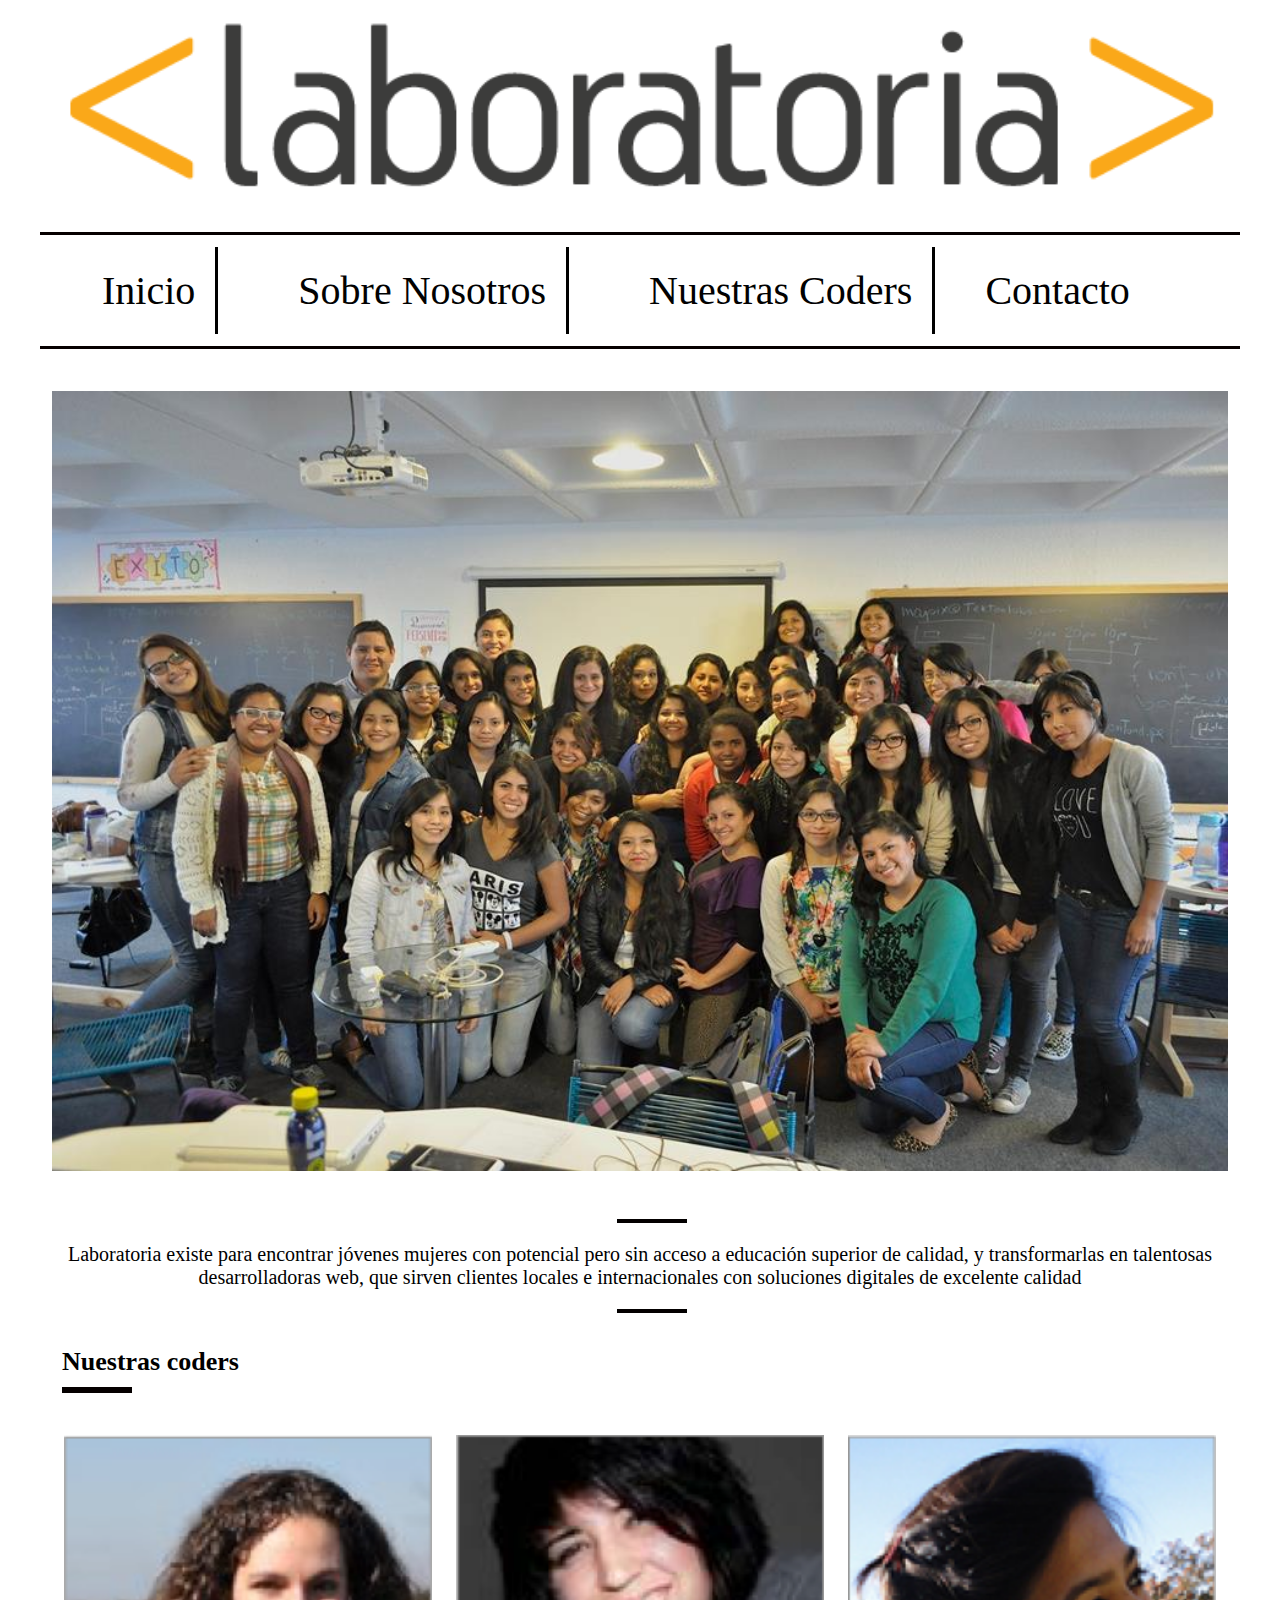
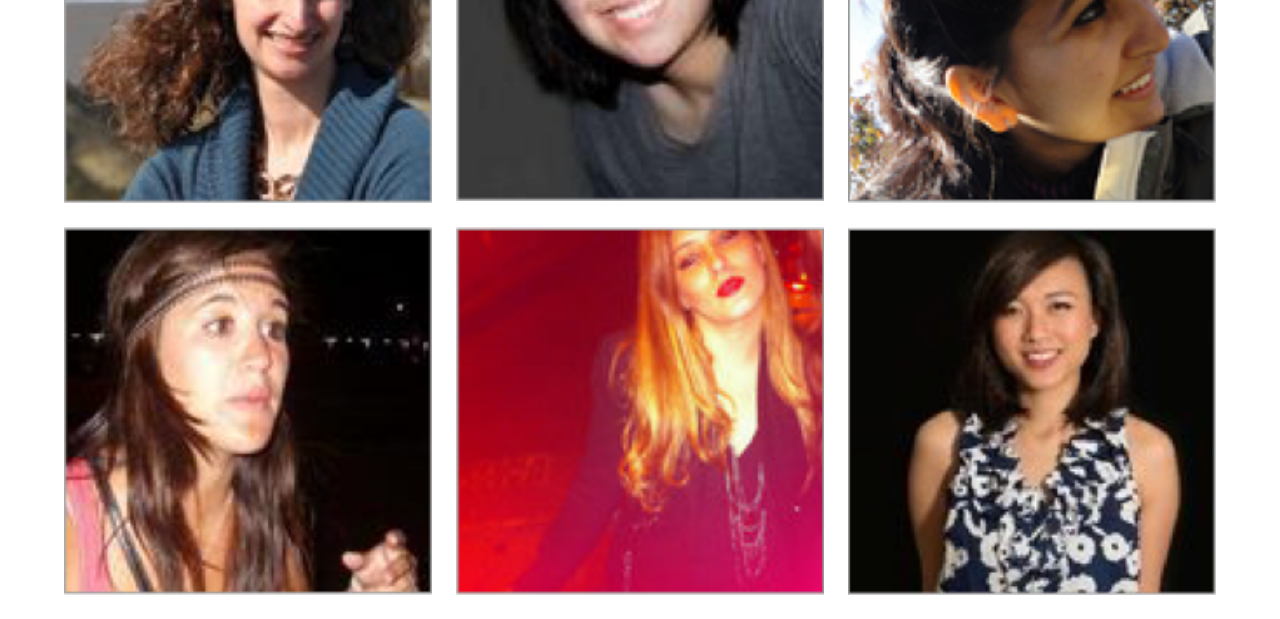
==== index.html @ a44571d0 "primer commit" ====
<!DOCTYPE html>
<html lang="en">
<head>
    <meta charset="UTF-8">
    <title>Mi Primer Layout</title>
    <meta charset="utf-8">
    <link rel="stylesheet" type="text/css" href="css/main.css">
</head>
<body>
  <div class="conteiner">
    <header>
      <div class="row">
        <div class="col-12">
          <img class="logo" src="img/logo.png">
        </div>
      </div>
    </header>
    <nav>
      <div class="row">
        <div class="col-12">
          <ul>
            <li class="linea"><a href="#">Inicio</a></li>
            <li class="linea"><a href="#">Sobre Nosotros</a></li>
            <li class="linea"><a href="#">Nuestras Coders</a></li>
            <li><a href="#">Contacto</a></li>
          </ul>
        </div>
      </div>
    </nav>
    <div class="row">
        <div class="col-12">
          <img class="logo" src="img/grupal.jpg">
        </div>
    </div>
    <div class="row">
        <div class="col-12">
          <div class="rect-parrafo"></div>
          <p>Laboratoria existe para encontrar jóvenes
          mujeres con potencial pero sin acceso a
          educación superior de calidad, y
          transformarlas en talentosas desarrolladoras
          web, que sirven clientes locales e
          internacionales con soluciones digitales de
          excelente calidad</p>
          <div class="rect-parrafo"></div>
        </div>
    </div>

  <section class="caja">
    <div class="row">
      <div class="col-12">
        <div class="coders"><strong>Nuestras coders</strong></div>
        <div class="rect"></div>
        <img class="col-4" src="img/profile-1.png">
        <img class="col-4" src="img/profile-2.png">
        <img class="col-4" src="img/profile-3.png">
        <img class="col-4" src="img/profile-4.png">
        <img class="col-4" src="img/profile-5.png">
        <img class="col-4" src="img/profile-6.png">
      </div>
    </div>
  </section>
  </div>  
</body>
</html>
---- css/main.css ----
* {
	box-sizing: border-box;
	margin: 0;
	padding:0;
}

.conteiner {
	width: 100%;
	max-width: 1200px;
	margin: 0 auto;
	background-color: #FFFFFF;
}

.row:before, .row:after{
	content: "";
	display: block;

}

.row:after {
	clear: both;

}

[class*="col-"] {
	min-height: 7px;
	padding: 12px;
	float: left;
}

.col-1 {
	width: 8.333333%;
}

.col-2 {
	width: 16.666667%;
	
}

.col-3 {
	width: 25%;
}

.col-4 {
	width: 33.333333%;
	margin: auto;
}

.col-5 {
	width: 41.666667%;
}

.col-6 {
	width: 50%;
}

.col-7 {
	width: 58.333333%;
}

.col-8 {
	width: 66.666667%;

}

.col-9 {
	width: 75%;
}

.col-10 {
	width: 83.333333%;
}

.col-11 {
	width: 91.666667%;
}

.col-12 {
	width: 100%;
}

nav {
	width: 100%;
	border-top:3px solid #060000;
	border-bottom: 3px solid #060000;
	margin-bottom: 30px;
}

ul {
	list-style: none;
	margin:auto;
}
li {
	float: left;
	margin:auto;
	text-align: center;
}

a {
	width: 100%;
	float: left:50%;
	padding: 20px 20px;
	display: block;
	text-decoration: none;
	color: #010101;
	font-size: 40px;
}

.linea{
	border-right: 3px solid #000;
	margin-left: 30px;
	margin-right: 30px;
}

.coders {
	padding:10px;
	font-size: 26px;
}

.rect {
	width: 70px;
	height: 6px;
	margin-left:  10px;
	background-color: #050000;
	margin-bottom: 30px;
}

.rect-parrafo {
	width: 70px;
	height: 4px;
	background-color: #030000;
	position: relative;
	left: 565px;
}

.logo {
	width: 100%;
	padding-bottom:20px;
}

p {
	text-align: center;
	font-size: 20px;
	width: 100%;
	padding-top: 20px;
	padding-bottom: 20px;	
}

.caja {
	width: 100%;
	height: 800px;
	background-color: #fff;
}
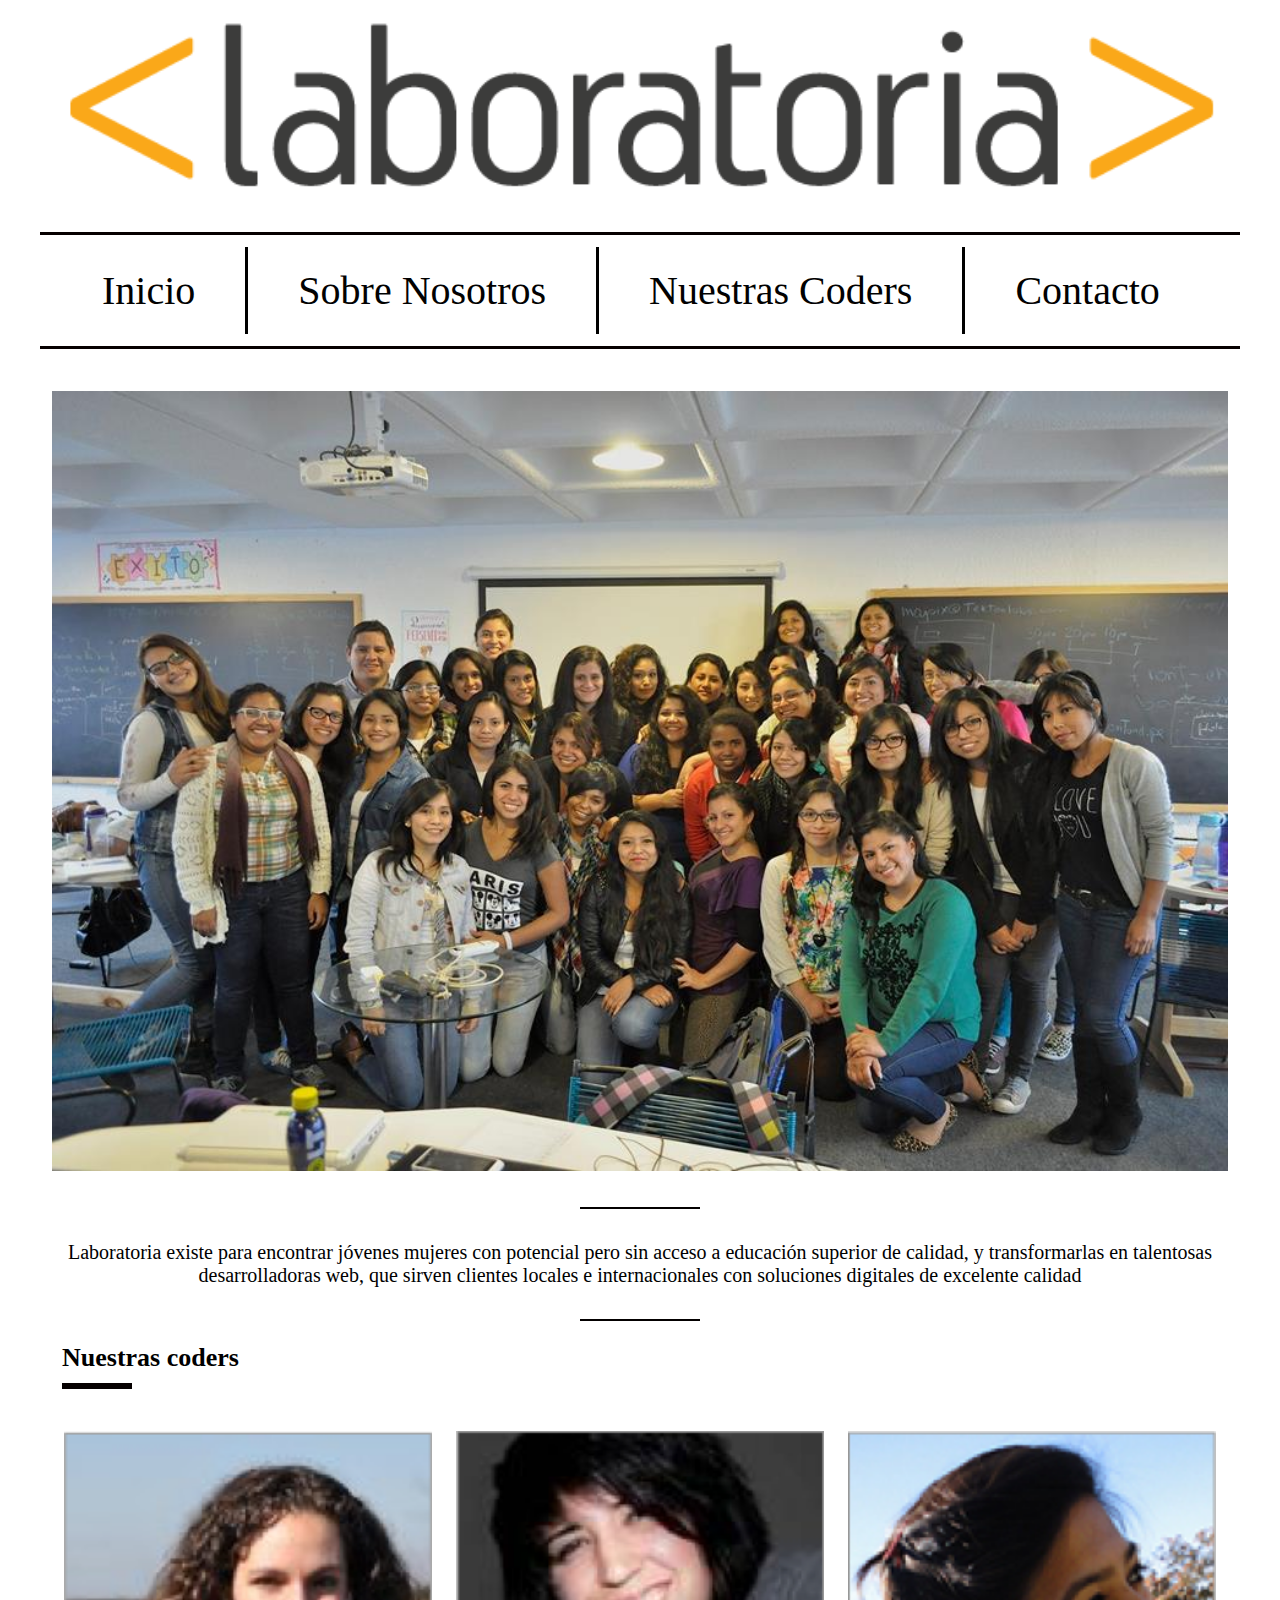
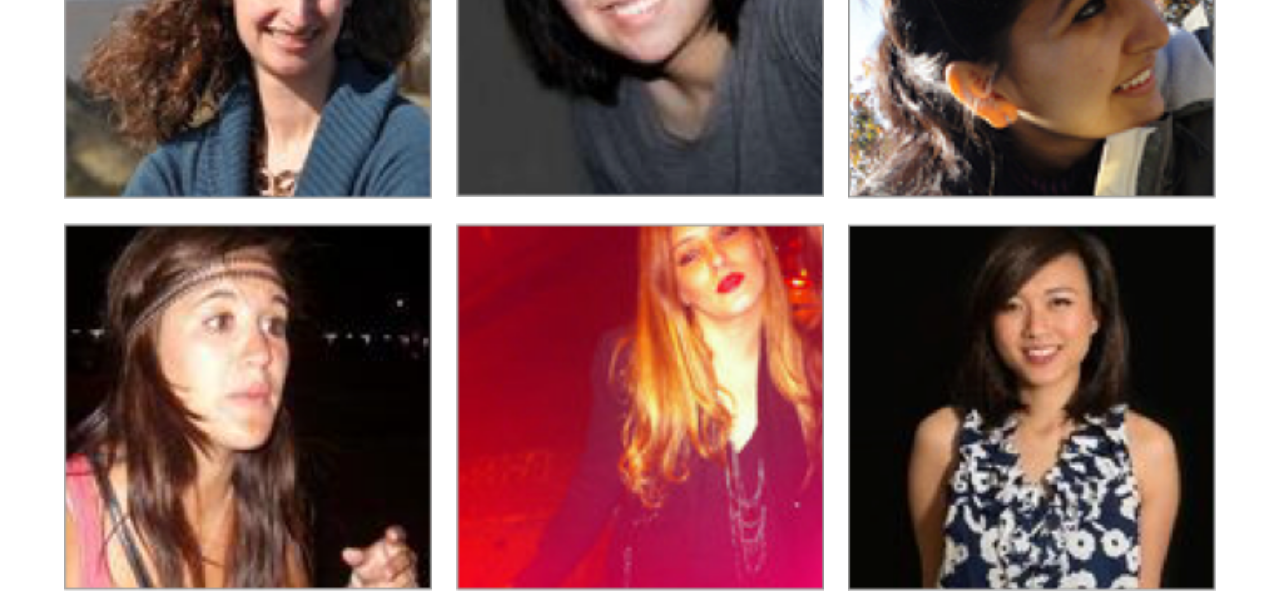
==== commit e895ec84: "actualización" ====
--- a/index.html
+++ b/index.html
@@ -33,8 +33,8 @@
         </div>
     </div>
     <div class="row">
+        <div class="rect-parrafo"></div>
         <div class="col-12">
-          <div class="rect-parrafo"></div>
           <p>Laboratoria existe para encontrar jóvenes
           mujeres con potencial pero sin acceso a
           educación superior de calidad, y
@@ -42,9 +42,9 @@
           web, que sirven clientes locales e
           internacionales con soluciones digitales de
           excelente calidad</p>
-          <div class="rect-parrafo"></div>
         </div>
     </div>
+    <div class="rect-parrafo-1"></div>
 
   <section class="caja">
     <div class="row">
--- a/css/main.css
+++ b/css/main.css
@@ -8,7 +8,7 @@
 	width: 100%;
 	max-width: 1200px;
 	margin: 0 auto;
-	background-color: #FFFFFF;
+	background-color: #fff;
 }
 
 .row:before, .row:after{
@@ -34,7 +34,6 @@
 
 .col-2 {
 	width: 16.666667%;
-	
 }
 
 .col-3 {
@@ -84,32 +83,36 @@
 	border-top:3px solid #060000;
 	border-bottom: 3px solid #060000;
 	margin-bottom: 30px;
+	
 }
 
 ul {
 	list-style: none;
 	margin:auto;
+	
 }
 li {
 	float: left;
 	margin:auto;
 	text-align: center;
+	
 }
 
 a {
 	width: 100%;
 	float: left:50%;
-	padding: 20px 20px;
+	padding: 20px;
 	display: block;
 	text-decoration: none;
 	color: #010101;
 	font-size: 40px;
+	padding-right: 50px;
+	padding-left: 50px;
+
 }
 
 .linea{
 	border-right: 3px solid #000;
-	margin-left: 30px;
-	margin-right: 30px;
 }
 
 .coders {
@@ -126,11 +129,17 @@
 }
 
 .rect-parrafo {
-	width: 70px;
-	height: 4px;
+	width: 10%;
+	height: 2px;
 	background-color: #030000;
-	position: relative;
-	left: 565px;
+	margin:auto;
+}
+
+.rect-parrafo-1 {
+	width: 10%;
+	height: 2px;
+	background-color: #030000;
+	margin:auto;
 }
 
 .logo {
